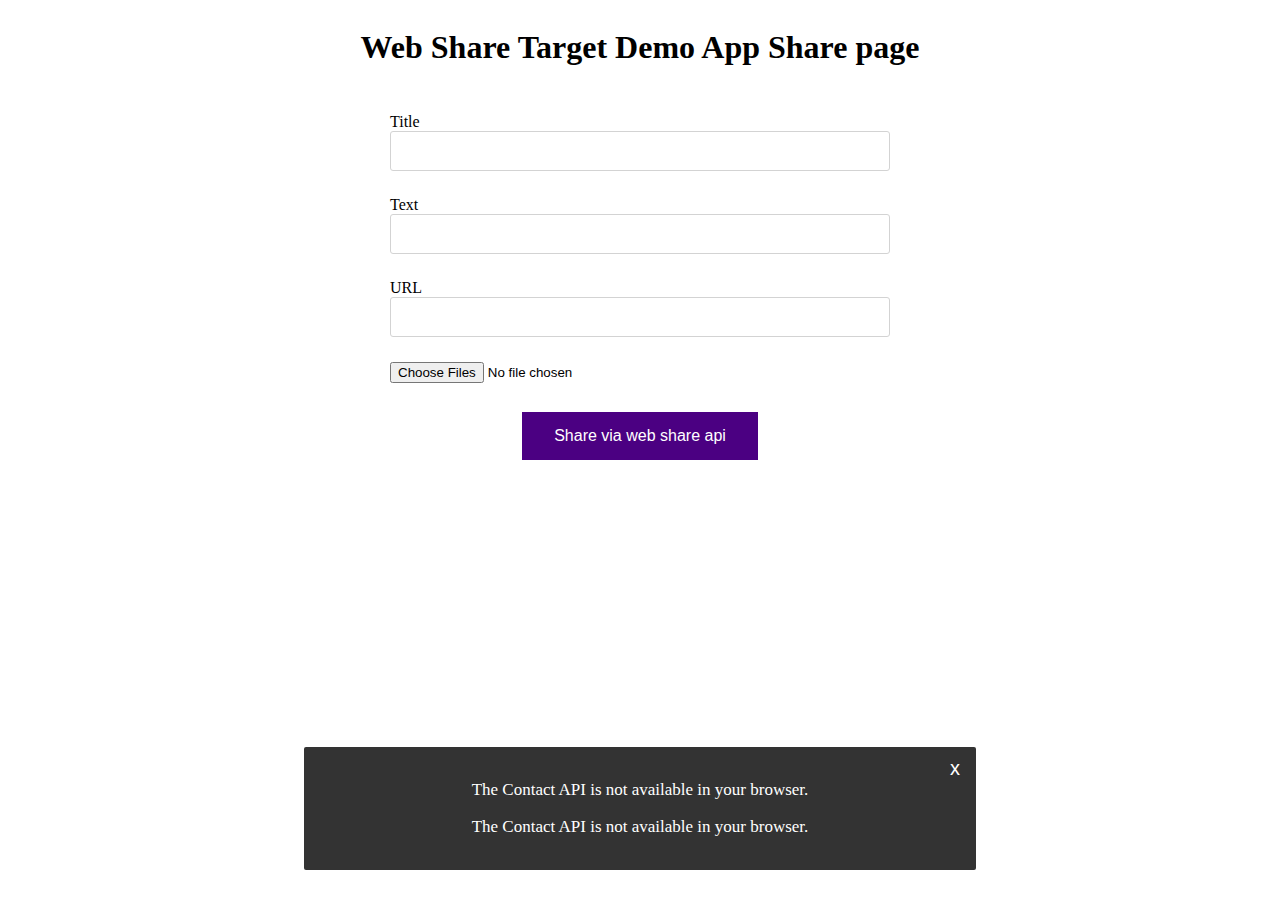
==== sharepage.html @ 86fadee1 "first commit" ====
<html lang="en">

<head>
    <title>Web Share Target Test Demo Share page</title>
    <link rel="shortcut icon" type="image/png" href="images/favicon.ico" />
    <meta name="viewport" content="width=device-width, initial-scale=1" />
    <link rel="stylesheet" type="text/css" href="style.css">
</head>

<body>
    <h1>Web Share Target Demo App Share page</h1>
    <div id="shareable">
        <div class="text-input">
            <label>Title</label>
            <input id="title" type="text" />
        </div>
        <div class="text-input">
            <label>Text</label>
            <input id="text" type="text" />
        </div>
        <div class="text-input">
            <label>URL</label>
            <input id="url" type="text" />
        </div>
        <div class="text-input">
            <input id="files" type="file" multiple>
        </div> 
    </div>
    <div class="text-input" >
        <button id="btnShare" class="button"> Share via web share api</button>
    </div>
    <!-- <div>
        <button id="getContacts" class="button"> Pick Contact To Share with</button>
    </div>
    <div id="contactList"></div> -->

    <div id="snackbar">
        <div class="close">
            <button onclick="closeMessage()" >x</button>
        </div>
        <div id="snackbarMessage"> </div>
    </div>

    <script src="share.js"></script>
</body>

</html>
---- style.css ----
body {
    display: flex;
    flex-direction: column;
    align-items: center;
    height: 100vh;
    /* background: #313E50; */
}

#snackbar {
    visibility: hidden;
    width: 50vw;
    margin: auto;
    background-color: #333;
    color: #fff;
    text-align: center;
    border-radius: 2px;
    padding: 16px;
    position: fixed;
    z-index: 1;
    bottom: 30px;
    font-size: 17px;
}

#snackbar.show {
    visibility: visible;
    -webkit-animation: fadein 0.5s;
    animation: fadein 0.5s;
}

.close button {
    width: 32px;
    height: 32px;
    font-size: 20px;
    color:white;
    background-color: #333;
    border:none;
    position: absolute;
    right: 5px;
    top: 5px;
}

@keyframes fadein {
    from {
        bottom: 0;
        opacity: 0;
    }
    to {
        bottom: 30px;
        opacity: 1;
    }
}

@keyframes fadeout {
    from {
        bottom: 30px;
        opacity: 1;
    }
    to {
        bottom: 0;
        opacity: 0;
    }
}

.text-input {
    position: relative;
    margin-top: 25px;
}


input[type="text"] {
    display: block;
    width: 500px;
    height: 40px;
    box-sizing: border-box;
    outline: none;
    border: 1px solid lightgray;
    border-radius: 3px;
    padding: 10px;
}

.button {
    background-color: #4B0082;
    border: none;
    color: white;
    padding: 15px 32px;
    text-align: center;
    text-decoration: none;
    display: inline-block;
    font-size: 16px;
    margin: 4px 2px;
    cursor: pointer;
}

.button:disabled,
.button[disabled] {
    background-color: rgb(114, 90, 131);
    cursor: not-allowed;
}

@media only screen and (max-width: 600px) {
    input[type="text"] {
        width: 90vw;
    }
    #snackbar {
        min-width:90vw;
    }
}
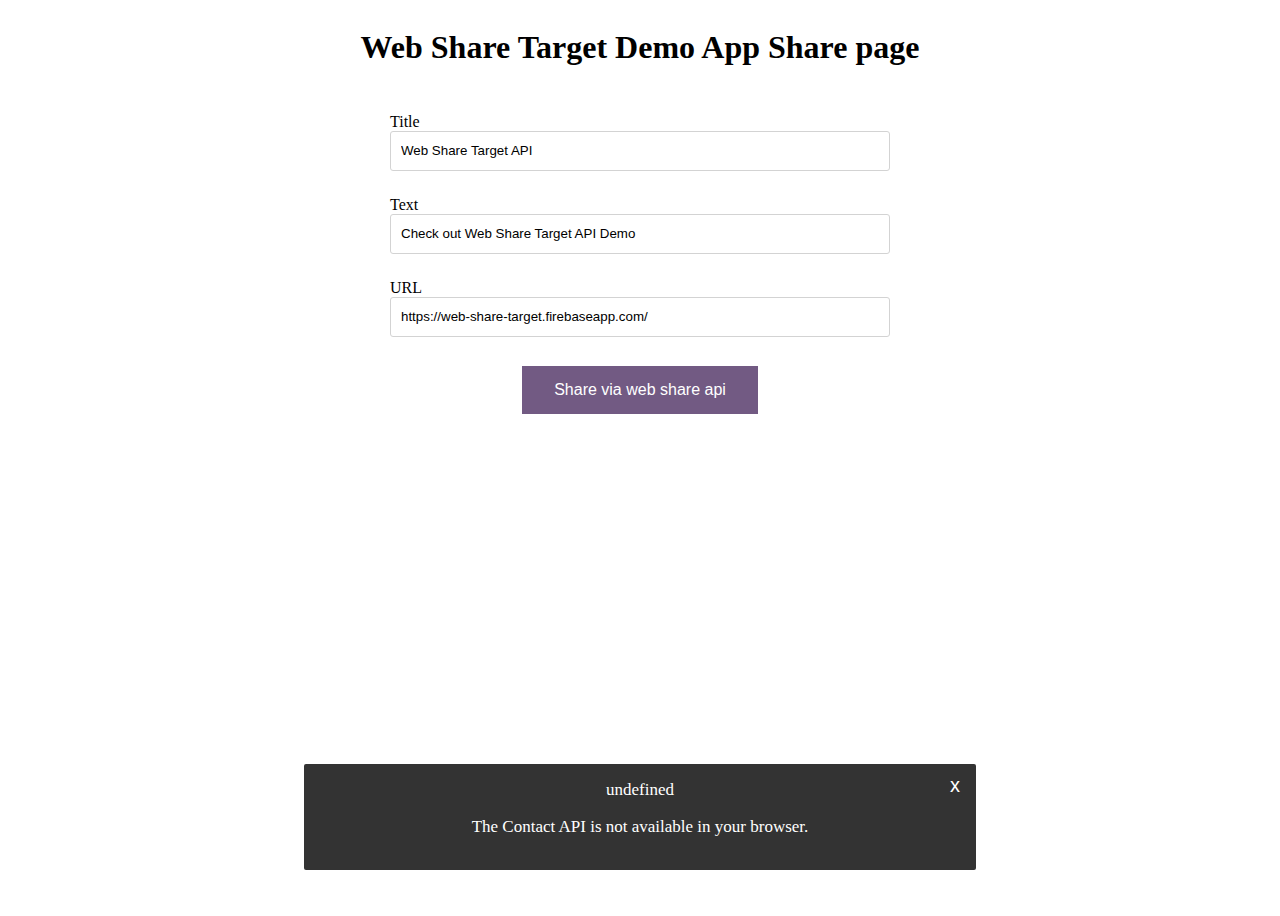
==== commit 32cf9a00: "senza file" ====
--- a/sharepage.html
+++ b/sharepage.html
@@ -22,17 +22,10 @@
             <label>URL</label>
             <input id="url" type="text" />
         </div>
-        <div class="text-input">
-            <input id="files" type="file" multiple>
-        </div> 
     </div>
     <div class="text-input" >
         <button id="btnShare" class="button"> Share via web share api</button>
     </div>
-    <!-- <div>
-        <button id="getContacts" class="button"> Pick Contact To Share with</button>
-    </div>
-    <div id="contactList"></div> -->
 
     <div id="snackbar">
         <div class="close">
